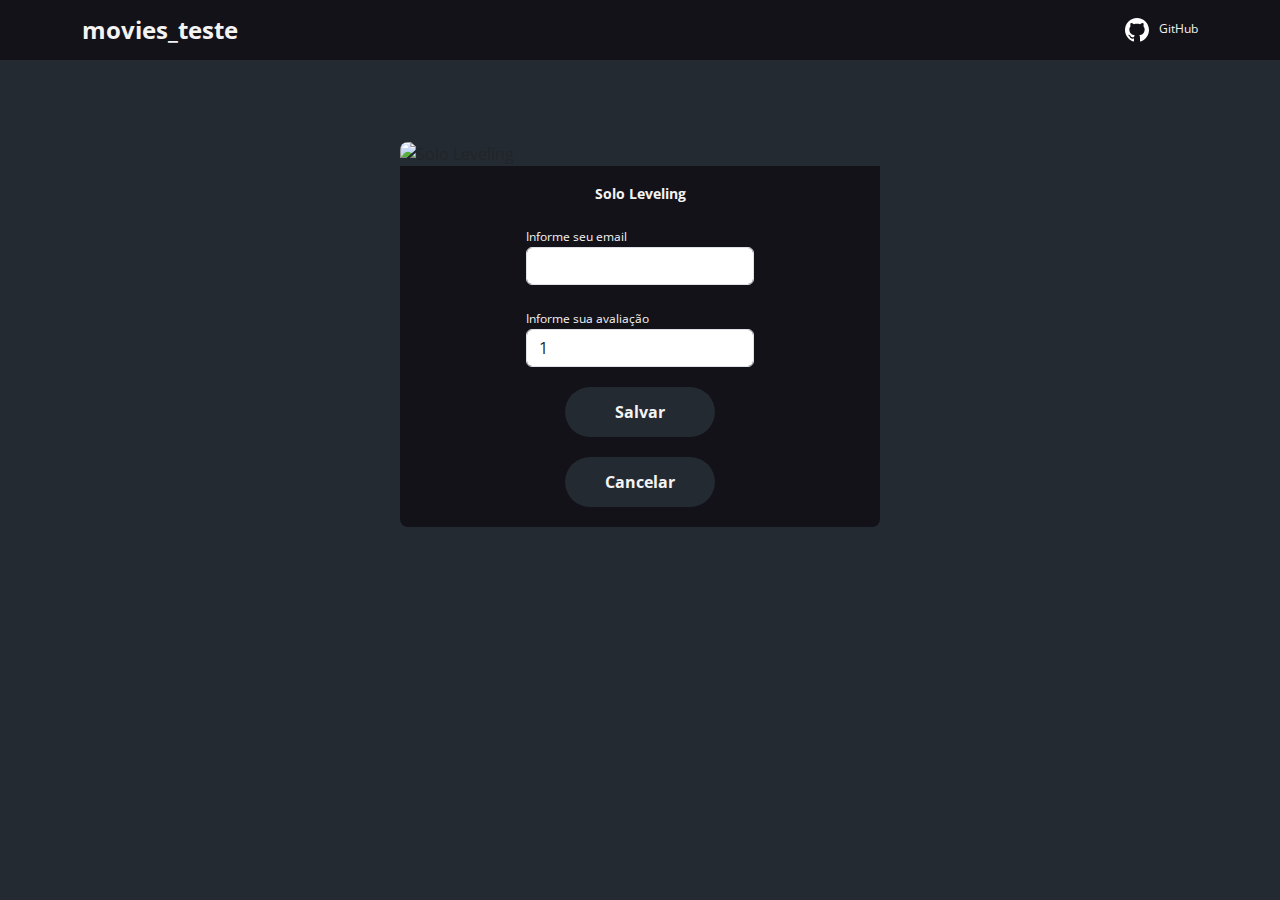
==== score.html @ 67fe2131 "Projeto finalizado" ====
<!DOCTYPE html>
<html lang="pt-br">
  <head>
    <meta charset="UTF-8" />
    <meta name="viewport" content="width=device-width, initial-scale=1.0" />
    <link
      href="https://cdn.jsdelivr.net/npm/bootstrap@5.3.3/dist/css/bootstrap.min.css"
      rel="stylesheet"
      integrity="sha384-QWTKZyjpPEjISv5WaRU9OFeRpok6YctnYmDr5pNlyT2bRjXh0JMhjY6hW+ALEwIH"
      crossorigin="anonymous"
    />
    <link rel="stylesheet" href="/style.CSS" />
    <title>Douglas</title>
  </head>

  <body>
    <header>
      <nav class="container">
        <h1>movies_teste</h1>
        <div class="link-container">
          <a href="https://github.com/Douglas1073">
            <img src="./img/gitHub.svg" alt="GitHub" />GitHub</a
          >
        </div>
      </nav>
    </header>
    <main>
      <section id="card-movies-list">
        <div class="container score-container">
          <div>
            <div class="card-movies">
              <img
                src="https://www.superherotoystore.com/cdn/shop/articles/Website_Blog_creatives_29_1600x.jpg?v=1713945144"
                alt="Solo Leveling"
              />
              <div class="card-score-description">
                <h3>Solo Leveling</h3>
                <form class="movies-score">
                  <div class="form-group movies-form-group">
                    <label for="email">Informe seu email</label>
                    <input class="form-control" type="email" id="email" />
                  </div>
                  <div class="form-group movies-form-group">
                    <label for="score">Informe sua avaliação</label>
                    <select class="form-control" type="score" id="score">
                      <option value="1">1</option>
                      <option value="2">2</option>
                      <option value="3">3</option>
                      <option value="4">4</option>
                      <option value="5">5</option>
                    </select>
                  </div>
                </form>
                <div class="movies-form-btn">
                  <button class="movies-btn" type="submit">Salvar</button>
                  <a class="movies-btn" href="index.html">Cancelar</a>
                </div>
              </div>
            </div>
          </div>
        </div>
      </section>
    </main>
  </body>
</html>
---- style.CSS ----
@import url("https://fonts.googleapis.com/css2?family=Open+Sans:ital,wght@0,300..800;1,300..800&display=swap");

* {
  font-family: "Open Sans", sans-serif;
  box-sizing: border-box;
  margin: 0;
}

:root {
  --bg-body: #242a32;
  --color-primary: #131219;
  --text-color: #f4f3f3;
  --text-form: #929292D;
  --star-yellow: #ffbb3a;
}

html,
body {
  background-color: var(--bg-body);
}

h1,
h2,
h3,
h4,
h5,
h6,
p {
  margin: 0;
}

header {
  background-color: var(--color-primary);
  color: var(--text-color);
  height: 60px;
  display: flex;
  align-items: center;
}

a {
  text-decoration: none;
  color: unset;
}

nav {
  display: flex;
  align-items: center;
  justify-content: space-between;
}

nav h1 {
  font-size: 24px;
  font-weight: 700;
}

nav a {
  font-size: 12px;
  font-weight: 400;
}

.link-container {
  display: flex;
  align-items: center;
}

.link-container img {
  margin-right: 10px;
}

.card-movies {
  width: 100%;
}

#card-movies-list {
  padding: 40px 10px;
}

.card-movies img {
  width: 100%;
  border-radius: 8px 8px 0 0;
}

.card-movies-description {
  height: 220px;
  padding: 10px 0 20px 0;
  background-color: var(--color-primary);
  display: flex;
  flex-direction: column;
  justify-content: space-between;
  align-items: center;
  color: var(--text-color);
  border-radius: 0 0 8px 8px;
}

.card-movies-description h3 {
  font-size: 14px;
  font-weight: 700;
  margin-bottom: 25px;
  text-align: center;
}

.movies-btn {
  width: 150px;
  height: 50px;
  background-color: var(--bg-body);
  color: var(--text-color);
  font-size: 16px;
  font-weight: 700;
  display: flex;
  align-items: center;
  justify-content: center;
  border-radius: 50px;
  border: 0;
}

.score-container {
  padding: 40px 0;
  max-width: 480px;
}

.card-score-description {
  background-color: var(--color-primary);
  color: var(--text-color);
  padding: 20px;
  display: flex;
  flex-direction: column;
  align-items: center;
  border-radius: 0 0 8px 8px;
}

.card-score-description h3 {
  font-size: 14px;
  font-weight: 700;
  margin-bottom: 20px;
}
.movies-form-btn {
  height: 120px;
  display: flex;
  flex-direction: column;
  align-items: center;
  justify-content: space-between;
}

.movies-form-group {
  margin-bottom: 20px;
}

.movies-form-group label {
  font-size: 12px;
  color: var(--text-form);
}

.movies-card-description-stars {
  display: flex;
  flex-direction: column;
  align-items: center;
}

.movies-card-description-stars h4 {
  font-size: 16px;
  font-weight: 700;
  color: var(--star-yellow);
}

.movies-card-description-stars img {
  width: 22px;
  margin-bottom: 10px;
}

.movies-card-description-stars p {
  font-size: 12px;
  font-weight: 400;
  color: var(--text-form);
  margin-bottom: 10px;
}

.movies-pagination-container {
  padding: 25px 0;
  display: flex;
  justify-content: center;
}

.movies-pagination-box {
  width: 180px;
  display: flex;
  justify-content: space-between;
  align-items: center;
}

.movies-pagination-box p {
  font-size: 12px;
  font-weight: 400;
  color: var(--text-color);
}

.movies-pagination-box button {
  width: 40px;
  height: 40px;
  border: 2px solid var(--text-color);
  background-color: var(--color-primary);
  border-radius: 5px;
  display: flex;
  justify-content: center;
  align-items: center;
}

.movies-pagination-box button:disabled {
  border: 1px solid var(--text-form);
}

.movies-button-flip {
  transform: rotate(180deg);
}
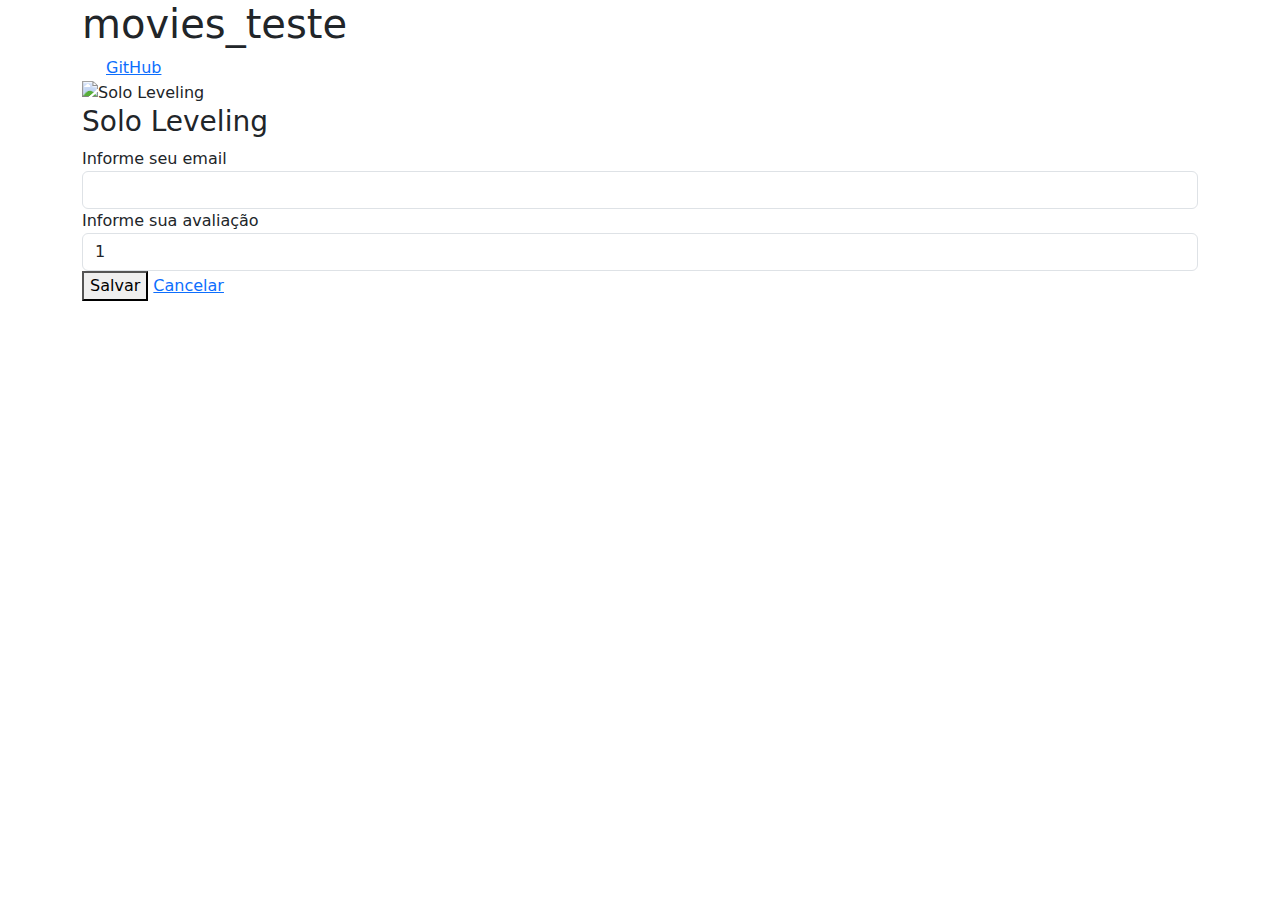
==== commit 484dd651: "css ajustado" ====
--- a/score.html
+++ b/score.html
@@ -9,7 +9,7 @@
       integrity="sha384-QWTKZyjpPEjISv5WaRU9OFeRpok6YctnYmDr5pNlyT2bRjXh0JMhjY6hW+ALEwIH"
       crossorigin="anonymous"
     />
-    <link rel="stylesheet" href="/style.CSS" />
+    <link rel="stylesheet" href="/style.css" />
     <title>Douglas</title>
   </head>
 
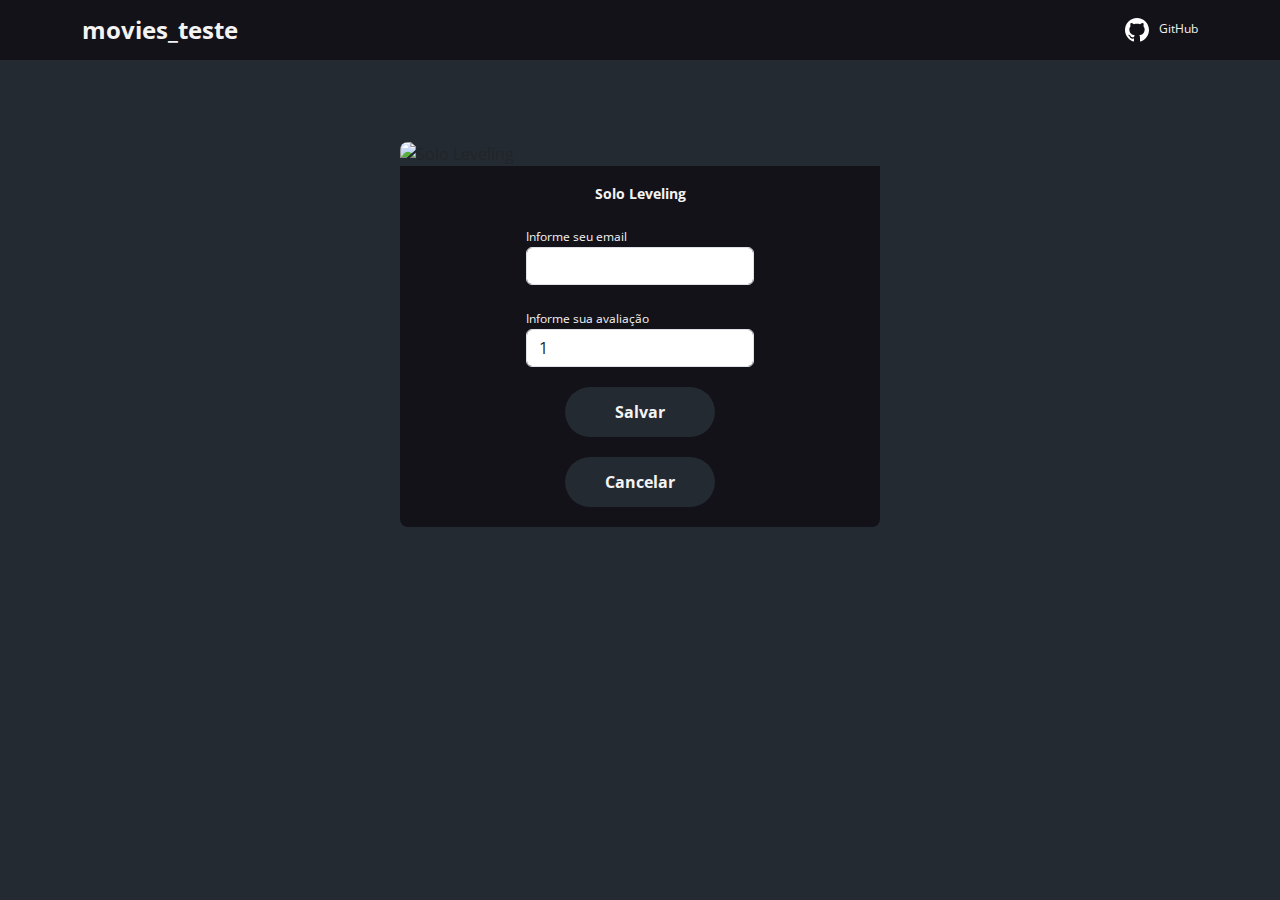
==== commit 9d748b3a: "ajuste do projeto" ====
--- a/score.html
+++ b/score.html
@@ -9,7 +9,7 @@
       integrity="sha384-QWTKZyjpPEjISv5WaRU9OFeRpok6YctnYmDr5pNlyT2bRjXh0JMhjY6hW+ALEwIH"
       crossorigin="anonymous"
     />
-    <link rel="stylesheet" href="/style.css" />
+    <link rel="stylesheet" href="css/style.css" />
     <title>Douglas</title>
   </head>
 
--- a/css/style.css
+++ b/css/style.css
@@ -0,0 +1,213 @@
+@import url("https://fonts.googleapis.com/css2?family=Open+Sans:ital,wght@0,300..800;1,300..800&display=swap");
+
+* {
+  font-family: "Open Sans", sans-serif;
+  box-sizing: border-box;
+  margin: 0;
+}
+
+:root {
+  --bg-body: #242a32;
+  --color-primary: #131219;
+  --text-color: #f4f3f3;
+  --text-form: #929292D;
+  --star-yellow: #ffbb3a;
+}
+
+html,
+body {
+  background-color: var(--bg-body);
+}
+
+h1,
+h2,
+h3,
+h4,
+h5,
+h6,
+p {
+  margin: 0;
+}
+
+header {
+  background-color: var(--color-primary);
+  color: var(--text-color);
+  height: 60px;
+  display: flex;
+  align-items: center;
+}
+
+a {
+  text-decoration: none;
+  color: unset;
+}
+
+nav {
+  display: flex;
+  align-items: center;
+  justify-content: space-between;
+}
+
+nav h1 {
+  font-size: 24px;
+  font-weight: 700;
+}
+
+nav a {
+  font-size: 12px;
+  font-weight: 400;
+}
+
+.link-container {
+  display: flex;
+  align-items: center;
+}
+
+.link-container img {
+  margin-right: 10px;
+}
+
+.card-movies {
+  width: 100%;
+}
+
+#card-movies-list {
+  padding: 40px 10px;
+}
+
+.card-movies img {
+  width: 100%;
+  border-radius: 8px 8px 0 0;
+}
+
+.card-movies-description {
+  height: 220px;
+  padding: 10px 0 20px 0;
+  background-color: var(--color-primary);
+  display: flex;
+  flex-direction: column;
+  justify-content: space-between;
+  align-items: center;
+  color: var(--text-color);
+  border-radius: 0 0 8px 8px;
+}
+
+.card-movies-description h3 {
+  font-size: 14px;
+  font-weight: 700;
+  margin-bottom: 25px;
+  text-align: center;
+}
+
+.movies-btn {
+  width: 150px;
+  height: 50px;
+  background-color: var(--bg-body);
+  color: var(--text-color);
+  font-size: 16px;
+  font-weight: 700;
+  display: flex;
+  align-items: center;
+  justify-content: center;
+  border-radius: 50px;
+  border: 0;
+}
+
+.score-container {
+  padding: 40px 0;
+  max-width: 480px;
+}
+
+.card-score-description {
+  background-color: var(--color-primary);
+  color: var(--text-color);
+  padding: 20px;
+  display: flex;
+  flex-direction: column;
+  align-items: center;
+  border-radius: 0 0 8px 8px;
+}
+
+.card-score-description h3 {
+  font-size: 14px;
+  font-weight: 700;
+  margin-bottom: 20px;
+}
+.movies-form-btn {
+  height: 120px;
+  display: flex;
+  flex-direction: column;
+  align-items: center;
+  justify-content: space-between;
+}
+
+.movies-form-group {
+  margin-bottom: 20px;
+}
+
+.movies-form-group label {
+  font-size: 12px;
+  color: var(--text-form);
+}
+
+.movies-card-description-stars {
+  display: flex;
+  flex-direction: column;
+  align-items: center;
+}
+
+.movies-card-description-stars h4 {
+  font-size: 16px;
+  font-weight: 700;
+  color: var(--star-yellow);
+}
+
+.movies-card-description-stars img {
+  width: 22px;
+  margin-bottom: 10px;
+}
+
+.movies-card-description-stars p {
+  font-size: 12px;
+  font-weight: 400;
+  color: var(--text-form);
+  margin-bottom: 10px;
+}
+
+.movies-pagination-container {
+  padding: 25px 0;
+  display: flex;
+  justify-content: center;
+}
+
+.movies-pagination-box {
+  width: 180px;
+  display: flex;
+  justify-content: space-between;
+  align-items: center;
+}
+
+.movies-pagination-box p {
+  font-size: 12px;
+  font-weight: 400;
+  color: var(--text-color);
+}
+
+.movies-pagination-box button {
+  width: 40px;
+  height: 40px;
+  border: 2px solid var(--text-color);
+  background-color: var(--color-primary);
+  border-radius: 5px;
+  display: flex;
+  justify-content: center;
+  align-items: center;
+}
+
+.movies-pagination-box button:disabled {
+  border: 1px solid var(--text-form);
+}
+
+.movies-button-flip {
+  transform: rotate(180deg);
+}
